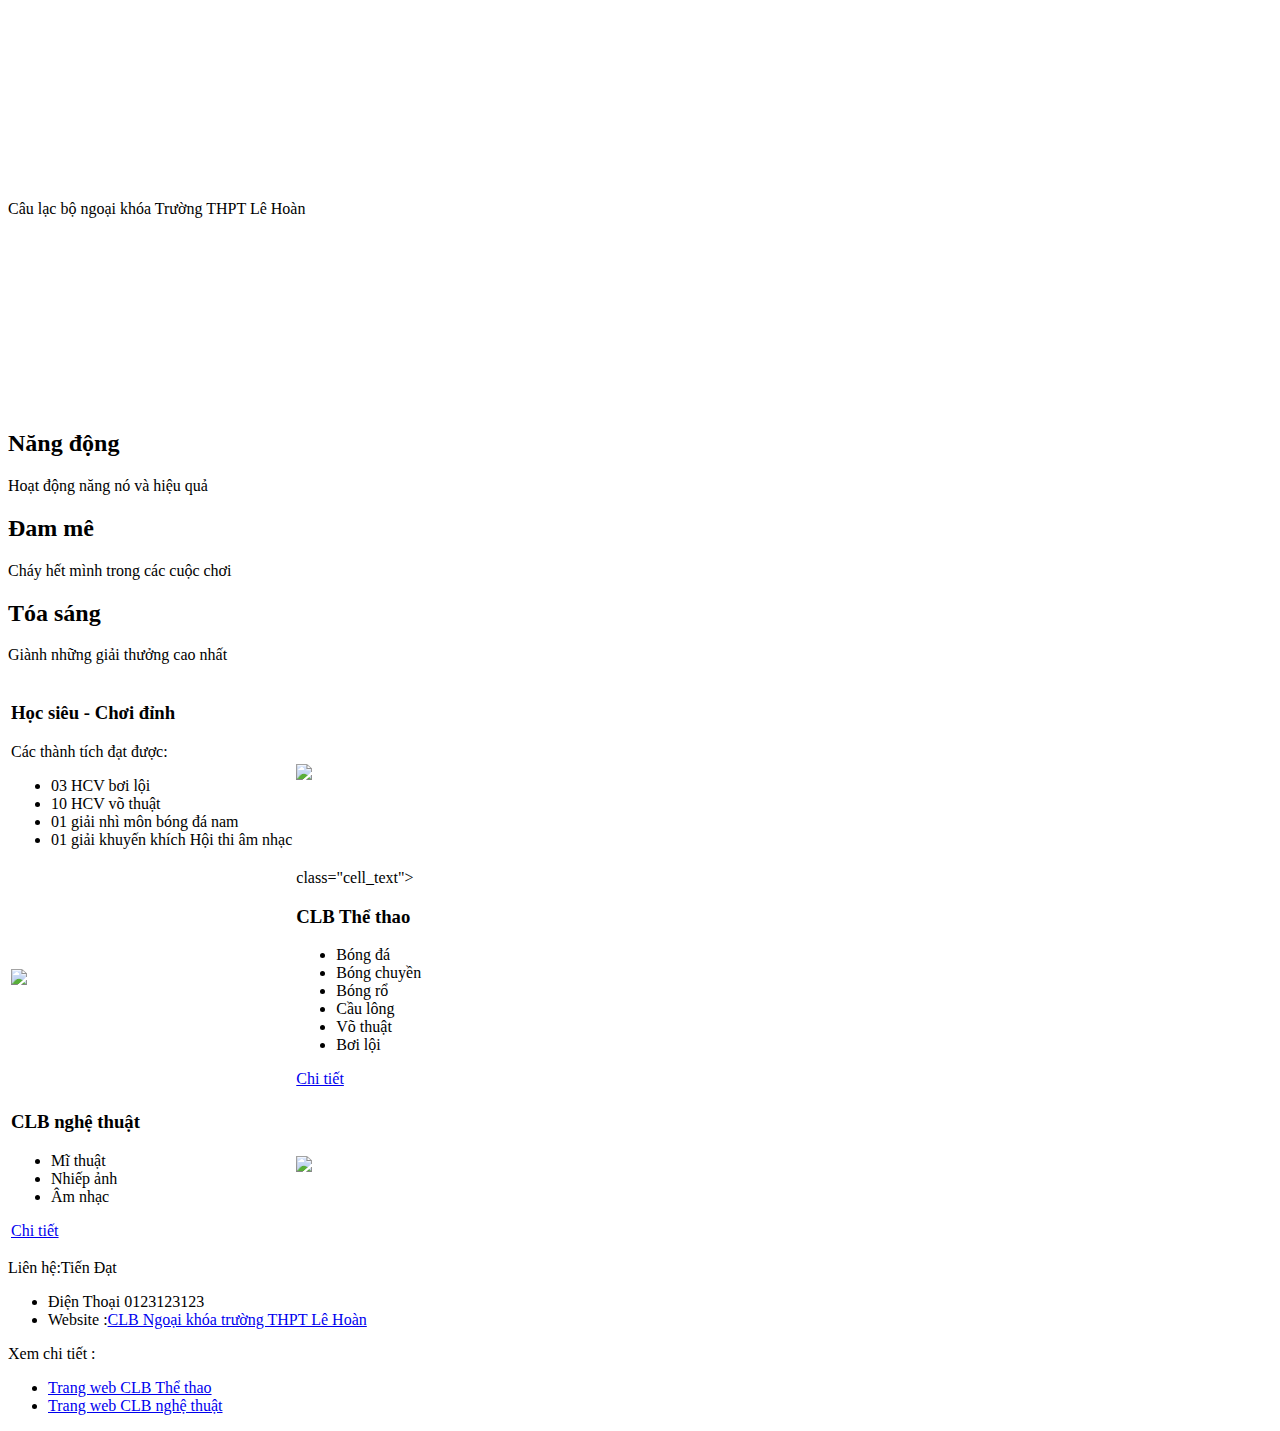
==== index.html @ a8ecfab2 "Add files via upload" ====
<!DOCTYPE html>

<html>

<head>

<meta charset="utf-8">

<link href="styles.css" rel="stylesheet" type="text/css">

</head>
<header>
<div class="banner">

</h1>Câu lạc bộ ngoại khóa Trường THPT Lê Hoàn</h1>

</div>

<div class="slogan"> 
<div class="row">

<div class="block_3"><h2>Năng động</h2><p>Hoạt động năng nó và hiệu quả</p></div>

<div class="block_3"><h2>Đam mê</h2> <p>Cháy hết mình trong các cuộc chơi</p></div> 
<div class="block_3"><h2>Tóa sáng</h2><p>Giành những giải thưởng cao nhất</p></div>

</div>

</div>
</header>
<table>
	<tr>
		<td classs ="cell_text">
			<h3>Học siêu - Chơi đỉnh</h3>
			<p>Các thành tích đạt được:</p>
			<ul>
				<li>03 HCV bơi lội</li>
				<li>10 HCV  võ thuật</li>
				<li>01 giải  nhì môn bóng đá nam</li>
				<li>01 giải khuyến khích Hội thi âm nhạc</li>
			</ul>
		</td>
		<td class="cell_img"><img src="img/img-2.jpg" class="img"></td>
	</tr>
	<tr>
		<td class="cell_img"><img src="img/img-4.jpg" class="img"></td>
		<td> class="cell_text">
			<h3>CLB Thể thao</h3>
			<ul>
				<li>Bóng đá</li>
				<li>Bóng chuyền</li>
				<li>Bóng rổ</li>
				<li>Cầu lông</li>
				<li>Võ thuật</li>
				<li>Bơi lội</li>
			</ul>
			<a href="thethao.html">Chi tiết</a>
		</td>
	</tr>
	<tr>
		<td class="cell_text">
			<h3>CLB nghệ thuật</h3>
			<ul>
				<li>Mĩ thuật</li>
<li>Nhiếp ảnh</li>
<li>Âm nhạc</li>
</ul>
<a href="nghethuat.html">Chi tiết</a>
</td>
<td class="cell_img"><img src="img/img-3.jpg" class="img"></td>
</tr>
</table>
<footer>
	<div class="row">
		<div style="width: 60%">
			<p>Liên hệ:Tiến Đạt</p>
			<ul>
				<li> Điện Thoại 0123123123</li>
				<li>Website :<a href="index.html" class="link">CLB Ngoại khóa trường THPT Lê Hoàn</a></li>
			</ul>
		</div>
		<div style="width: 10%"></div>
		<div style="width: 30%">
			<p>Xem chi tiết :</p>
			<ul>
				<li><a href="thethao.html" class="link">Trang web CLB Thể thao</a></li>
				<li><a href="nghethuat.html" class="link">Trang web CLB nghệ thuật</a></li>
			</ul>
		</div>
	</div>
</footer>
</body>
</html>
---- styles.css ----
.banner {
background: url("img/img-0.jpg") no-repeat center center;
background-size: cover;
padding-top: 12rem;
padding-bottom: 12rem;
text-align: center limportant;
color: darkred Limportant;
.slogan {
text-align: center limportant;
width: 100%;
row {
display: flex;
flex-wrap: wrap;
margin-top: -1;
max-width: 100%;
padding-ri -right: 3rem
} .block_3{
padding-left: 3rem;
background-colort lightgrey;
flex: 0 0 auto;
width: 30%
margin: 10px;
.cell_img{
width: 50%;}
.cell_text{
width: 50%;
padding-left: 5rem;}
.img{
width: 100%;

height: 100%;}
footer{
	background-color: lightslategrey;
	margin:1px;
	padding:10px;
}
.link{
	color:navy;
	text-align: left;
}
.menu{
	font-size:120%;
	text-decoration: none;
}
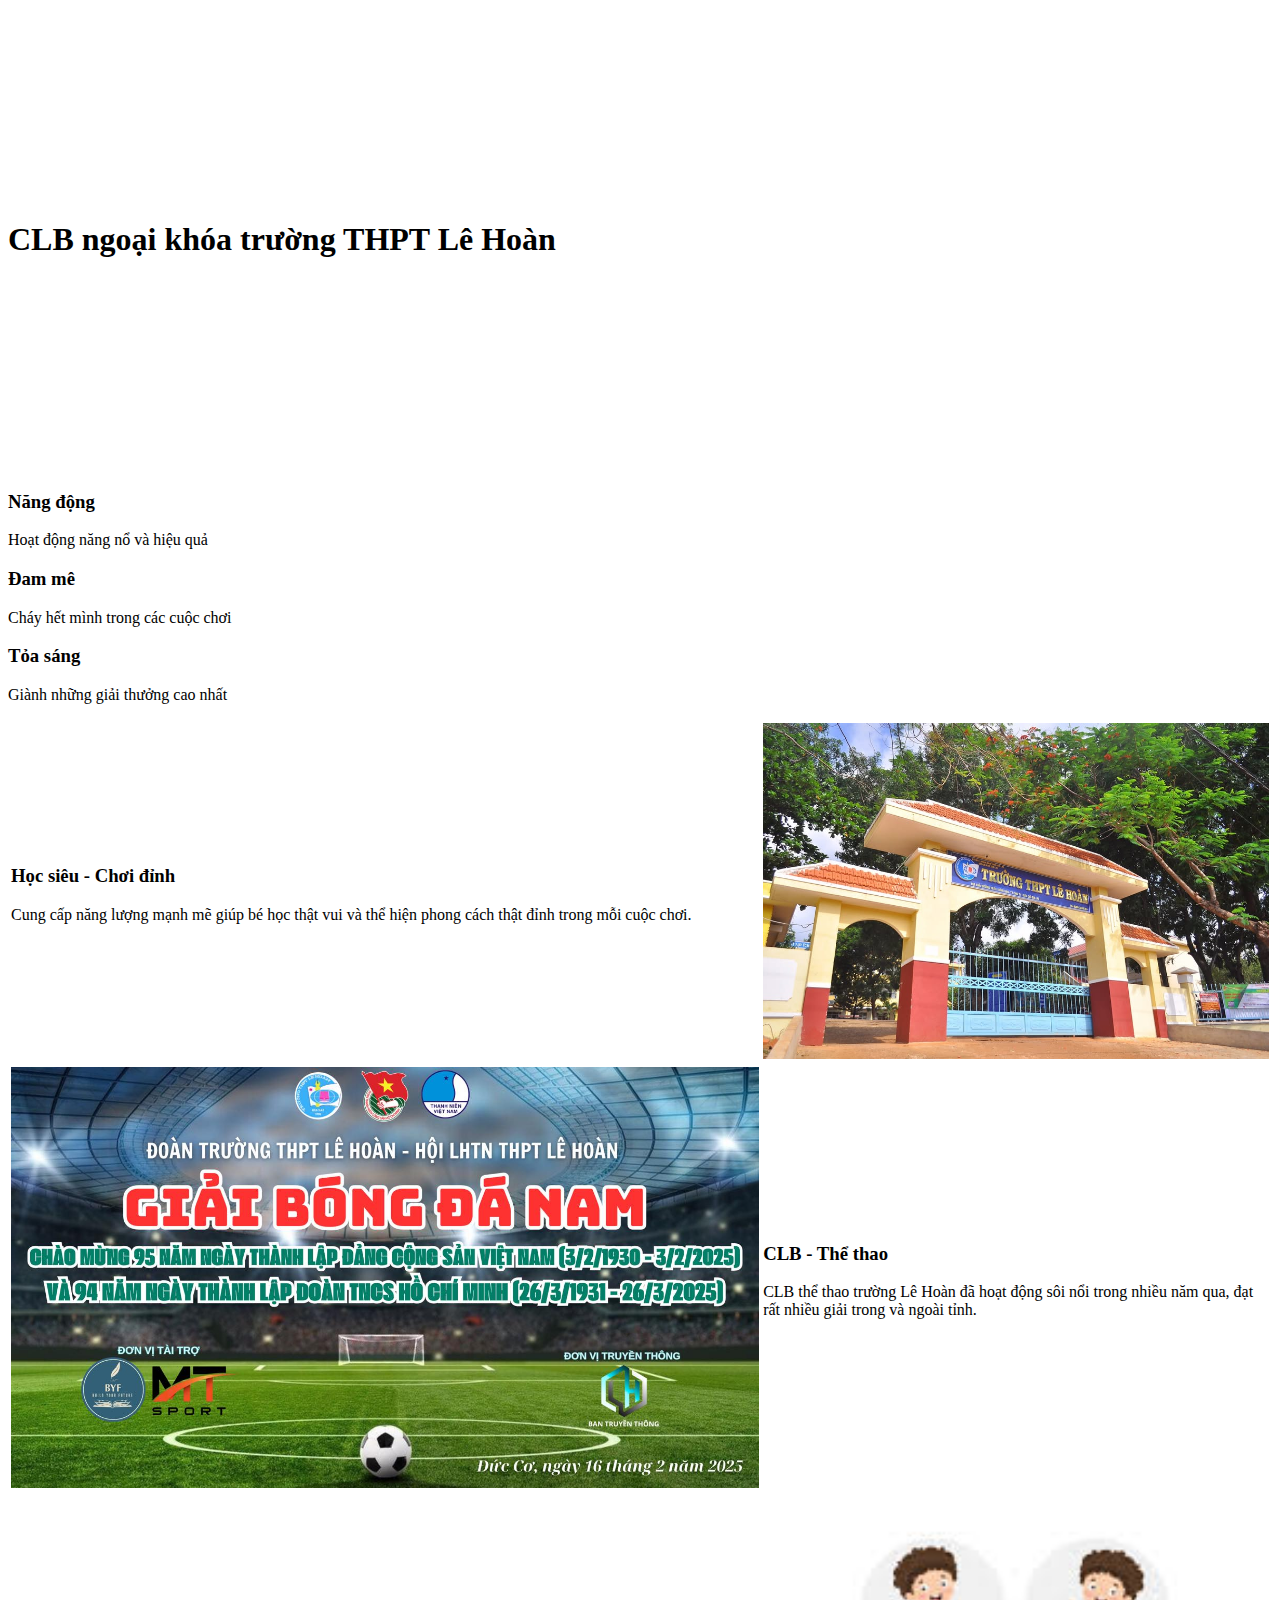
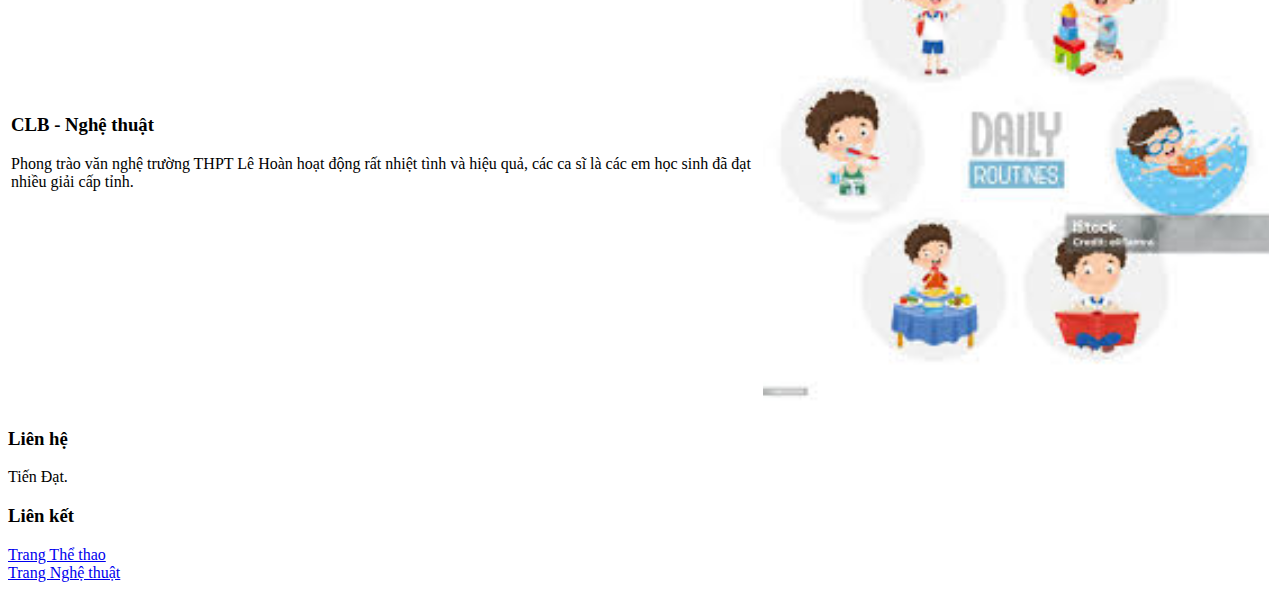
==== commit 49abc51c: "Add files via upload" ====
--- a/index.html
+++ b/index.html
@@ -1,93 +1,78 @@
 <!DOCTYPE html>
+<html>
+	<head>
+		<meta charset="utf-8">
+		<title>Trang chủ</title>
+		<link href="styles.css" rel="stylesheet" type="text/css">
+	</head>
 
-<html>
-
-<head>
-
-<meta charset="utf-8">
-
-<link href="styles.css" rel="stylesheet" type="text/css">
-
-</head>
-<header>
-<div class="banner">
-
-</h1>Câu lạc bộ ngoại khóa Trường THPT Lê Hoàn</h1>
-
-</div>
-
-<div class="slogan"> 
-<div class="row">
-
-<div class="block_3"><h2>Năng động</h2><p>Hoạt động năng nó và hiệu quả</p></div>
-
-<div class="block_3"><h2>Đam mê</h2> <p>Cháy hết mình trong các cuộc chơi</p></div> 
-<div class="block_3"><h2>Tóa sáng</h2><p>Giành những giải thưởng cao nhất</p></div>
-
-</div>
-
-</div>
-</header>
-<table>
-	<tr>
-		<td classs ="cell_text">
-			<h3>Học siêu - Chơi đỉnh</h3>
-			<p>Các thành tích đạt được:</p>
-			<ul>
-				<li>03 HCV bơi lội</li>
-				<li>10 HCV  võ thuật</li>
-				<li>01 giải  nhì môn bóng đá nam</li>
-				<li>01 giải khuyến khích Hội thi âm nhạc</li>
-			</ul>
-		</td>
-		<td class="cell_img"><img src="img/img-2.jpg" class="img"></td>
-	</tr>
-	<tr>
-		<td class="cell_img"><img src="img/img-4.jpg" class="img"></td>
-		<td> class="cell_text">
-			<h3>CLB Thể thao</h3>
-			<ul>
-				<li>Bóng đá</li>
-				<li>Bóng chuyền</li>
-				<li>Bóng rổ</li>
-				<li>Cầu lông</li>
-				<li>Võ thuật</li>
-				<li>Bơi lội</li>
-			</ul>
-			<a href="thethao.html">Chi tiết</a>
-		</td>
-	</tr>
-	<tr>
-		<td class="cell_text">
-			<h3>CLB nghệ thuật</h3>
-			<ul>
-				<li>Mĩ thuật</li>
-<li>Nhiếp ảnh</li>
-<li>Âm nhạc</li>
-</ul>
-<a href="nghethuat.html">Chi tiết</a>
-</td>
-<td class="cell_img"><img src="img/img-3.jpg" class="img"></td>
-</tr>
-</table>
-<footer>
-	<div class="row">
-		<div style="width: 60%">
-			<p>Liên hệ:Tiến Đạt</p>
-			<ul>
-				<li> Điện Thoại 0123123123</li>
-				<li>Website :<a href="index.html" class="link">CLB Ngoại khóa trường THPT Lê Hoàn</a></li>
-			</ul>
+	<body>
+		<div class="banner">
+		<h1><b>CLB ngoại khóa trường THPT Lê Hoàn</b></h1>			
 		</div>
-		<div style="width: 10%"></div>
-		<div style="width: 30%">
-			<p>Xem chi tiết :</p>
-			<ul>
-				<li><a href="thethao.html" class="link">Trang web CLB Thể thao</a></li>
-				<li><a href="nghethuat.html" class="link">Trang web CLB nghệ thuật</a></li>
-			</ul>
+		<div class="slogan">
+			<div class="row">
+				<div class="block_3">
+					<h3>Năng động</h3>
+					<p class="text-content">Hoạt động năng nổ và hiệu quả</p>
+				</div>
+				<div class="block_3">
+					<h3>Đam mê</h3>
+					<p class="text-content">Cháy hết mình trong các cuộc chơi</p>
+				</div>
+				<div class="block_3">
+					<h3>Tỏa sáng</h3>
+					<p class="text-content">Giành những giải thưởng cao nhất</p>
+				</div>
+			</div>
 		</div>
-	</div>
-</footer>
-</body>
+		
+		<div class="content">
+			<table>
+				<tr>
+					<td>
+						<h3>Học siêu - Chơi đỉnh</h3>
+						<p>Cung cấp năng lượng mạnh mẽ giúp bé học thật vui và thể hiện phong cách thật đỉnh trong mỗi cuộc chơi.</p>
+					</td>
+					<td>
+						<img src="img/img-2.jpg" width="100%" class="img">
+					</td>
+				</tr>
+				<tr>
+					<td>
+						<img src="img/img-4.jpg" width="100%" class="img">
+					</td>
+					<td>
+						<h3>CLB - Thể thao</h3>
+						<p>CLB thể thao trường Lê Hoàn đã hoạt động sôi nổi trong nhiều năm qua, đạt rất nhiều giải trong và ngoài tỉnh.</p>
+					</td>
+				</tr>
+				<tr>
+					<td>
+						<h3>CLB - Nghệ thuật</h3>
+						<p>Phong trào văn nghệ trường THPT Lê Hoàn hoạt động rất nhiệt tình và hiệu quả, các ca sĩ là các em học sinh đã đạt nhiều giải cấp tỉnh.</p>
+					</td>
+					<td>
+						<img src="img/img-3.jpg" width="100%" class="img">
+					</td>
+				</tr>
+			</table>
+		</div>
+		
+		<div class="footer">
+			<div class="row">
+				<div class="block_3">
+					<h3>Liên hệ</h3> 
+					<p>Tiến Đạt.</p>
+				</div>
+				<div class="block_3">
+					<h3>Liên kết</h3> 
+					<p>
+					<a href="thethao.html">Trang Thể thao</a><br/>
+					<a href="nghethuat.html">Trang Nghệ thuật</a>
+					</p>
+				</div>
+			</div>
+		</div>
+	</body>
 </html>